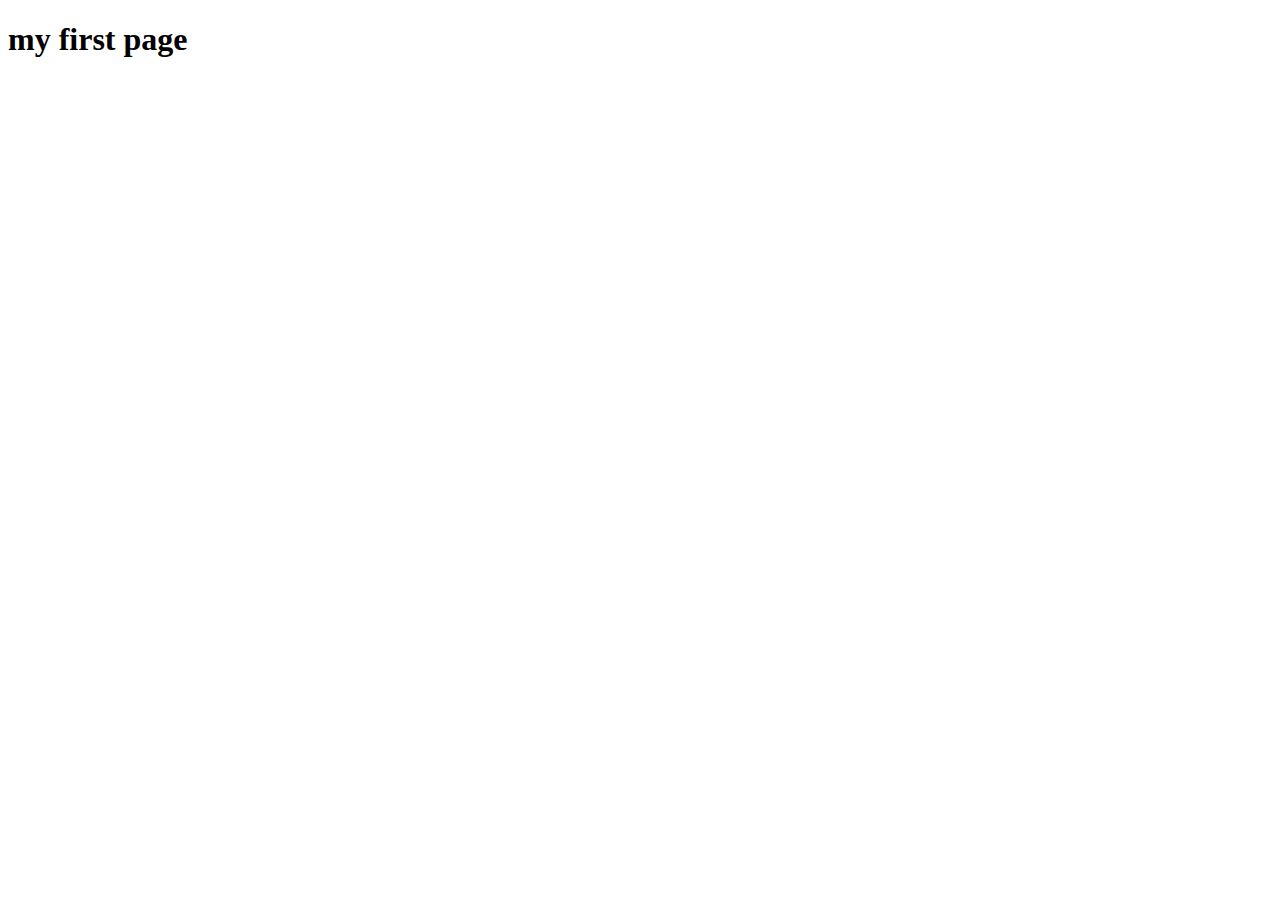
==== module2-solution/index.html @ 684ed341 "Create index.html" ====
<!doctype html>
<html lang="en">
  <head>
    <meta charset="utf-8">
    <meta name="viewport" content="width=device-width, initial-scale=1">
    <title>Bootstrap Starter Page</title>
    <link rel="stylesheet" href="css/styles.css">
  </head>
<body>
  <h1>my first page</h1>
</body>
</html>
---- module2-solution/css/styles.css ----

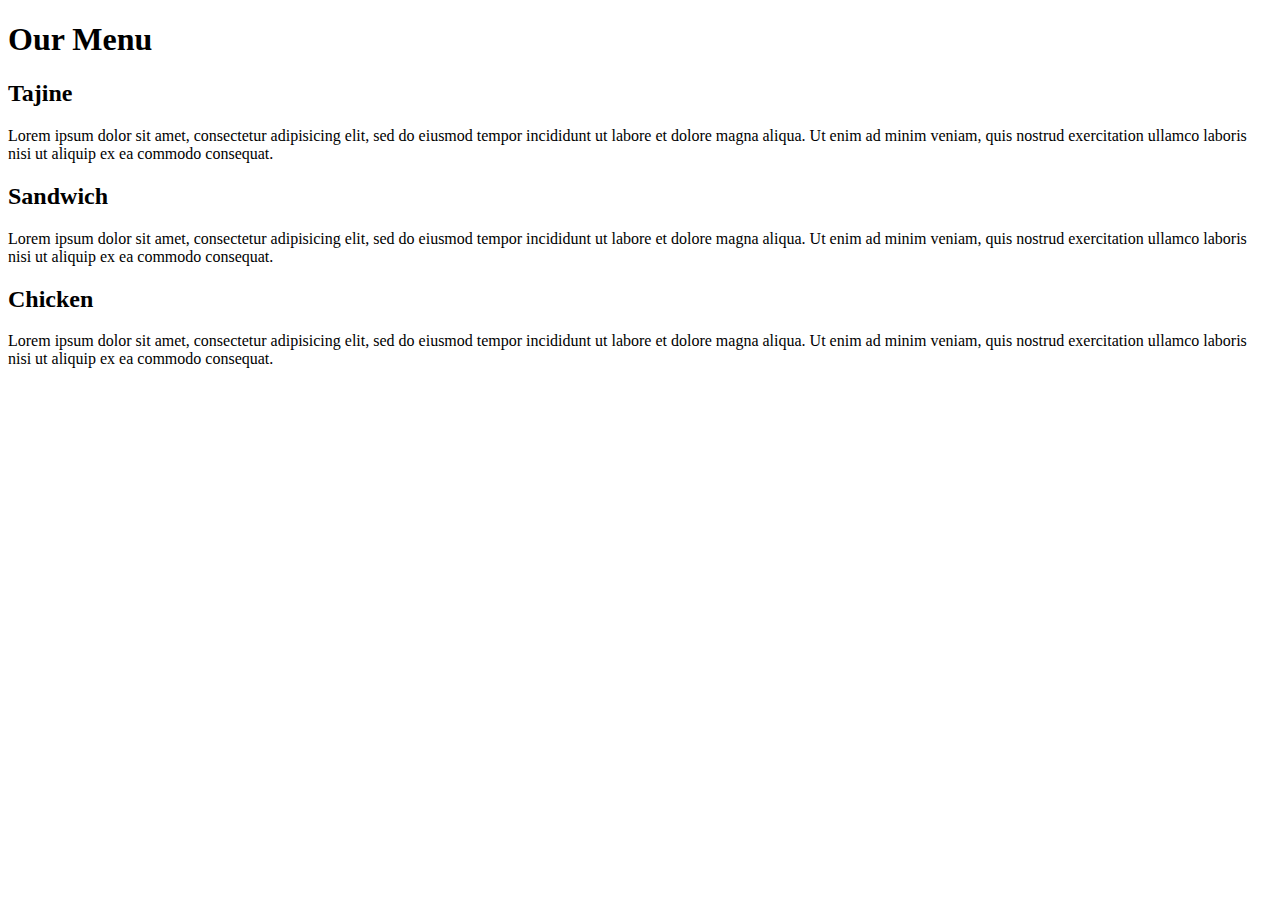
==== commit 6ec7ef4e: "Update index.html" ====
--- a/module2-solution/index.html
+++ b/module2-solution/index.html
@@ -3,10 +3,30 @@
   <head>
     <meta charset="utf-8">
     <meta name="viewport" content="width=device-width, initial-scale=1">
-    <title>Bootstrap Starter Page</title>
+    <title>Assignment Solution for Module 2</title>
     <link rel="stylesheet" href="css/styles.css">
   </head>
 <body>
-  <h1>my first page</h1>
+  <h1>Our Menu</h1>
+  <section class="repas">
+    <h2 id="tajine">Tajine</h2>
+    <p>Lorem ipsum dolor sit amet, consectetur adipisicing elit, sed do eiusmod
+  tempor incididunt ut labore et dolore magna aliqua. Ut enim ad minim veniam,
+  quis nostrud exercitation ullamco laboris nisi ut aliquip ex ea commodo
+  consequat.</p></section>
+  <section class="repas">
+    <h2 id="sandwich">Sandwich</h2>
+    <p>Lorem ipsum dolor sit amet, consectetur adipisicing elit, sed do eiusmod
+  tempor incididunt ut labore et dolore magna aliqua. Ut enim ad minim veniam,
+  quis nostrud exercitation ullamco laboris nisi ut aliquip ex ea commodo
+  consequat.</p>
+  </section>
+  <section class="repas">
+    <h2 id="chicken">Chicken</h2>
+    <p>Lorem ipsum dolor sit amet, consectetur adipisicing elit, sed do eiusmod
+  tempor incididunt ut labore et dolore magna aliqua. Ut enim ad minim veniam,
+  quis nostrud exercitation ullamco laboris nisi ut aliquip ex ea commodo
+  consequat.</p>
+  </section>
 </body>
 </html>
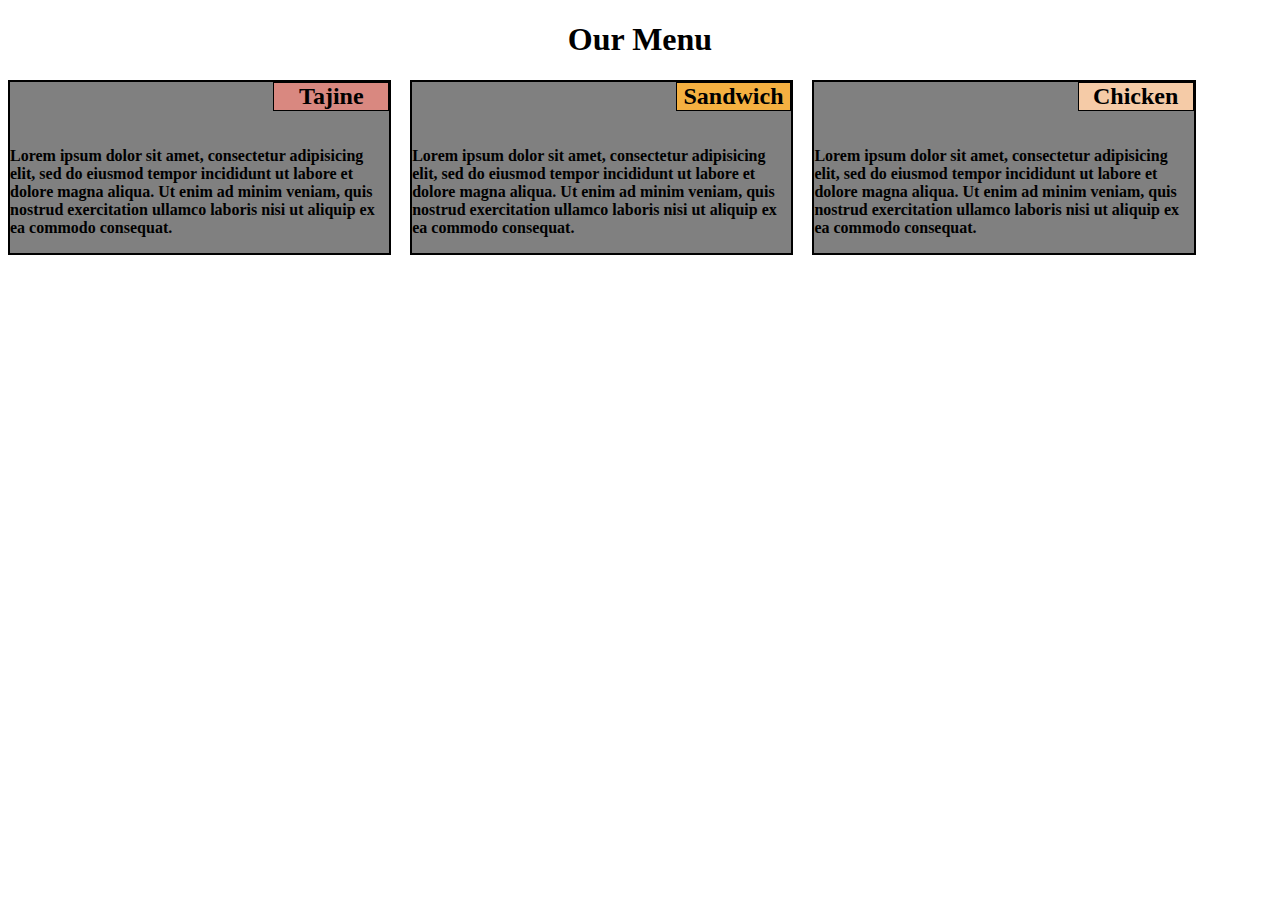
==== commit 06e03a58: "Update index.html" ====
--- a/module2-solution/index.html
+++ b/module2-solution/index.html
@@ -8,20 +8,20 @@
   </head>
 <body>
   <h1>Our Menu</h1>
-  <section class="repas">
+  <section>
     <h2 id="tajine">Tajine</h2>
     <p>Lorem ipsum dolor sit amet, consectetur adipisicing elit, sed do eiusmod
   tempor incididunt ut labore et dolore magna aliqua. Ut enim ad minim veniam,
   quis nostrud exercitation ullamco laboris nisi ut aliquip ex ea commodo
   consequat.</p></section>
-  <section class="repas">
+  <section>
     <h2 id="sandwich">Sandwich</h2>
     <p>Lorem ipsum dolor sit amet, consectetur adipisicing elit, sed do eiusmod
   tempor incididunt ut labore et dolore magna aliqua. Ut enim ad minim veniam,
   quis nostrud exercitation ullamco laboris nisi ut aliquip ex ea commodo
   consequat.</p>
   </section>
-  <section class="repas">
+  <section>
     <h2 id="chicken">Chicken</h2>
     <p>Lorem ipsum dolor sit amet, consectetur adipisicing elit, sed do eiusmod
   tempor incididunt ut labore et dolore magna aliqua. Ut enim ad minim veniam,
--- a/module2-solution/css/styles.css
+++ b/module2-solution/css/styles.css
@@ -1 +1,12 @@
-
+section{background-color: gray;margin-right: 15px;
+	border: 2px solid black;
+width: 30%;display: inline-block;}
+h2{border: 1px solid black;
+	width: 30%;text-align: center;
+	margin-top: 0px;float: right;
+}
+h1{text-align: center;}
+p{float: left;font-weight: bold;padding-bottom: 0px;}
+h2#tajine{background-color: #D98880;}
+h2#sandwich{background-color: #F5B041;}
+h2#chicken{background-color: #F5CBA7;}
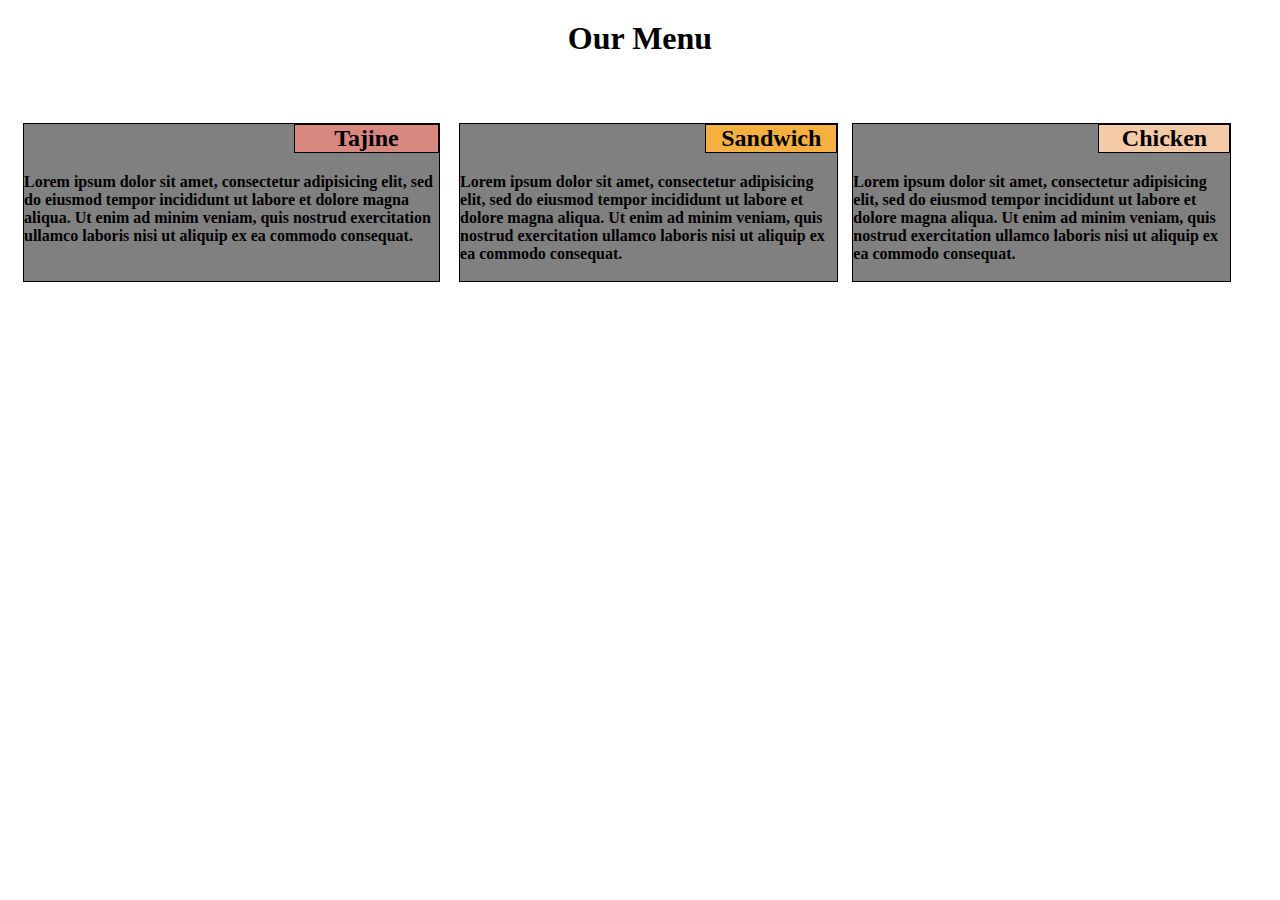
==== commit 811b266c: "Update index.html" ====
--- a/module2-solution/index.html
+++ b/module2-solution/index.html
@@ -8,20 +8,20 @@
   </head>
 <body>
   <h1>Our Menu</h1>
-  <section>
+  <section class="section1">
     <h2 id="tajine">Tajine</h2>
     <p>Lorem ipsum dolor sit amet, consectetur adipisicing elit, sed do eiusmod
   tempor incididunt ut labore et dolore magna aliqua. Ut enim ad minim veniam,
   quis nostrud exercitation ullamco laboris nisi ut aliquip ex ea commodo
   consequat.</p></section>
-  <section>
+  <section class="section2">
     <h2 id="sandwich">Sandwich</h2>
     <p>Lorem ipsum dolor sit amet, consectetur adipisicing elit, sed do eiusmod
   tempor incididunt ut labore et dolore magna aliqua. Ut enim ad minim veniam,
   quis nostrud exercitation ullamco laboris nisi ut aliquip ex ea commodo
   consequat.</p>
   </section>
-  <section>
+  <section class="section3">
     <h2 id="chicken">Chicken</h2>
     <p>Lorem ipsum dolor sit amet, consectetur adipisicing elit, sed do eiusmod
   tempor incididunt ut labore et dolore magna aliqua. Ut enim ad minim veniam,
@@ -30,3 +30,31 @@
   </section>
 </body>
 </html>
+<!--<!DOCTYPE html>
+<html lang="en">
+<head>
+    <meta charset="UTF-8">
+    <meta name="viewport" content="width=device-width, initial-scale=1.0">
+    <link rel="stylesheet" href="./style2.css">
+    <title>Module 2 Coding Assignment</title>
+</head>
+<body>
+    <h1>Our Menu</h1>
+    <div class="container">
+        <section id="chicken">
+            <h2>Chicken</h2>
+                <p>
+                    Lorem ipsum dolor sit amet consectetur adipisicing elit. Nam vero voluptatum, fugiat perspiciatis quod deleniti repellendus repudiandae odio vel odit id dolorum, laboriosam, eligendi harum ipsa distinctio reiciendis explicabo quibusdam?
+                </p>
+        </section>
+        <section id="beef">
+            <h2>Beef</h2>
+            <p>Lorem ipsum dolor sit amet consectetur, adipisicing elit. Saepe sint consectetur maxime nemo impedit omnis pariatur sequi eveniet exercitationem! Voluptas laborum provident ipsa necessitatibus maxime repellat deleniti dicta consequuntur ut?</p>
+        </section>
+        <section id="sushi">
+            <h2>Sushi</h2>
+            <p>Lorem ipsum dolor sit amet consectetur adipisicing elit. Accusantium rerum, doloremque temporibus maiores autem illum excepturi corporis magnam. Ipsum necessitatibus ullam harum cupiditate doloribus laboriosam rerum veritatis molestias illum fugiat!</p>
+        </section>
+    </div>
+</body>
+</html>
--- a/module2-solution/css/styles.css
+++ b/module2-solution/css/styles.css
@@ -1,12 +1,29 @@
-section{background-color: gray;margin-right: 15px;
-	border: 2px solid black;
-width: 30%;display: inline-block;}
+*{box-sizing: border-box;}
+h1{text-align: center;margin-top: 20px;}
+section{background-color: gray;
+	border: 1px solid black;
+  width: 30%;height:159px;display: inline-block;
+	margin-top: 45px;padding-top: 0px;}
 h2{border: 1px solid black;
-	width: 30%;text-align: center;
+	width: 35%;text-align: center;
 	margin-top: 0px;float: right;
 }
-h1{text-align: center;}
-p{float: left;font-weight: bold;padding-bottom: 0px;}
+.section1{margin-left: 15px;margin-right: 15px;}
+.section2{margin-right: 10px;}
+.section3{margin-right: 15px;}
+p{float: left;font-weight: bold;margin-top: 0px;padding-bottom: 0px;}
 h2#tajine{background-color: #D98880;}
 h2#sandwich{background-color: #F5B041;}
 h2#chicken{background-color: #F5CBA7;}
+@media (min-width:992px) {
+	.section1{width: 33%;margin-left: 15px;margin-right: 15px;}
+	.section2{margin-right: 10px;}
+}
+@media (min-width:768px) and (max-width:991px) {
+	.section1{width: 47%;margin-left: 15px;margin-right: 20px;}
+  .section2{width: 47%;}
+	.section3{width: 96%;margin-left:15px;margin-top: 15px;height: auto;}
+}
+@media (max-width:767px){
+	section{width: 95%;height: auto;margin-left:15px;margin-top: 15px;}
+}
